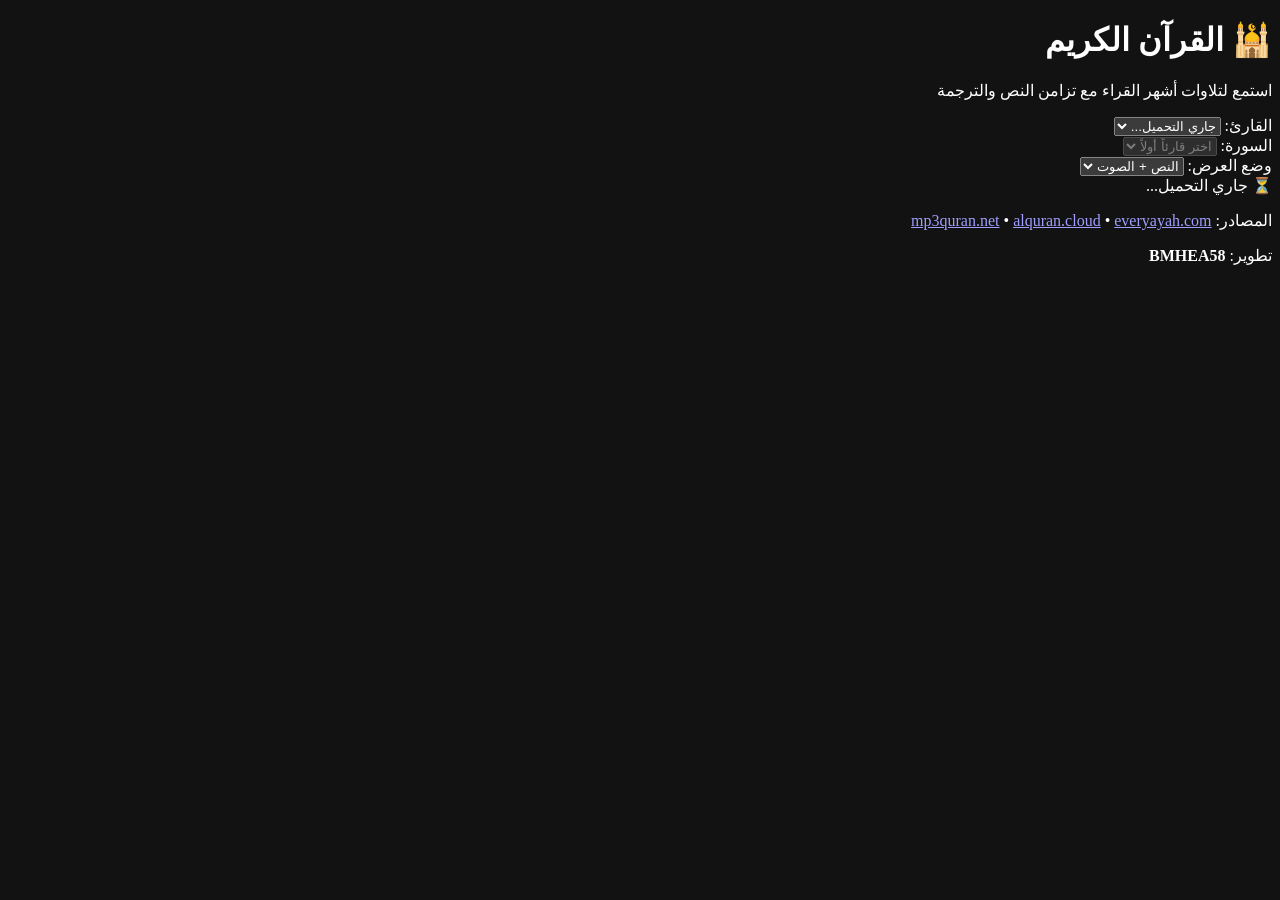
==== index.html @ 1d09e3fe "feat: add index.html" ====
<!DOCTYPE html>
<html lang="ar" dir="rtl">
<head>
    <meta charset="UTF-8">
    <meta name="viewport" content="width=device-width, initial-scale=1.0, viewport-fit=cover, maximum-scale=5.0">
    <meta name="author" content="BMHEA58">
    <meta name="description" content="مشغل تلاوات القرآن الكريم مع النص والترجمة - يعمل على جميع الأجهزة دون اتصال">
    <meta name="theme-color" content="#0f2027">
    <meta name="color-scheme" content="dark">

    <!-- iOS / Safari -->
    <meta name="apple-mobile-web-app-capable" content="yes">
    <meta name="apple-mobile-web-app-status-bar-style" content="black-translucent">
    <meta name="apple-mobile-web-app-title" content="القرآن">
    <!-- Android / Chrome -->
    <meta name="mobile-web-app-capable" content="yes">
    <link rel="icon" type="image/svg+xml" href="./icons/icon.svg">

    <!-- Windows / Edge -->
    <meta name="msapplication-TileColor" content="#0f2027">
    <meta name="msapplication-TileImage" content="./icons/icon-144.png">

    <!-- PWA -->
    <link rel="manifest" href="./manifest.json">

    <!-- Fonts -->
    <link rel="preconnect" href="https://fonts.googleapis.com">
    <link rel="preconnect" href="https://fonts.gstatic.com" crossorigin>
    <link href="https://fonts.googleapis.com/css2?family=Amiri+Quran&family=Amiri:wght@400;700&display=swap" rel="stylesheet">

    <link rel="stylesheet" href="style.css">
    <title>🕌 مشغل القرآن الكريم</title>
</head>
<body>
    <header>
        <h1>🕌 القرآن الكريم</h1>
        <p>استمع لتلاوات أشهر القراء مع تزامن النص والترجمة</p>
    </header>

    <main>
        <div class="top-controls">
            <section class="selector">
                <label for="reciter">القارئ:</label>
                <select id="reciter"><option value="">جاري التحميل...</option></select>
            </section>
            <section class="selector">
                <label for="surah">السورة:</label>
                <select id="surah" disabled><option value="">اختر قارئاً أولاً</option></select>
            </section>
            <section class="selector">
                <label for="mode">وضع العرض:</label>
                <select id="mode">
                    <option value="both">النص + الصوت</option>
                    <option value="audio">الصوت فقط</option>
                </select>
            </section>
        </div>

        <section class="player" id="player" hidden>
            <div class="now-playing">
                <h3 id="nowPlaying">—</h3>
                <p id="nowReciter"></p>
            </div>
            <audio id="audio" controls></audio>
            <div class="controls">
                <button id="prevBtn" title="السورة السابقة">⏮️</button>
                <button id="playPauseBtn">▶️</button>
                <button id="nextBtn" title="السورة التالية">⏭️</button>
                <button id="downloadBtn" title="تحميل السورة">⬇️</button>
            </div>
            <div id="downloadProgress" class="download-progress" hidden>
                <div class="bar"><div class="fill" id="dlFill"></div></div>
                <span id="dlText">0%</span>
            </div>
            <div class="extras">
                <label><input type="checkbox" id="autoplayNext" checked> التكرار التلقائي</label>
                <label><input type="checkbox" id="highlight" checked> إبراز الآية الجارية</label>
                <label><input type="checkbox" id="showTranslation"> عرض الترجمة الإنجليزية</label>
                <label>السرعة:
                    <input type="range" id="speed" min="0.5" max="1.5" step="0.1" value="1">
                    <span id="speedVal">1.0x</span>
                </label>
            </div>
            <div class="progress-info">
                <span id="currentAyah">الآية: —</span>
                <span id="totalAyahs"></span>
            </div>
        </section>

        <section class="quran-text" id="quranText" hidden>
            <div class="surah-header" id="surahHeader"></div>
            <div class="ayahs-container" id="ayahsContainer"></div>
        </section>

        <div id="loading" class="loading">⏳ جاري التحميل...</div>
        <div id="error" class="error" hidden></div>
    </main>

    <footer>
        <p>المصادر: <a href="https://mp3quran.net" target="_blank">mp3quran.net</a> •
        <a href="https://alquran.cloud" target="_blank">alquran.cloud</a> •
        <a href="https://everyayah.com" target="_blank">everyayah.com</a></p>
        <p>تطوير: <strong>BMHEA58</strong></p>
    </footer>

    <button id="installBtn" class="install-btn" hidden>📲 تثبيت التطبيق</button>
    <div id="offlineBadge" class="offline-badge" hidden>📡 غير متصل</div>

    <script src="quran-data.js"></script>
    <script src="app.js"></script>
</body>
</html>
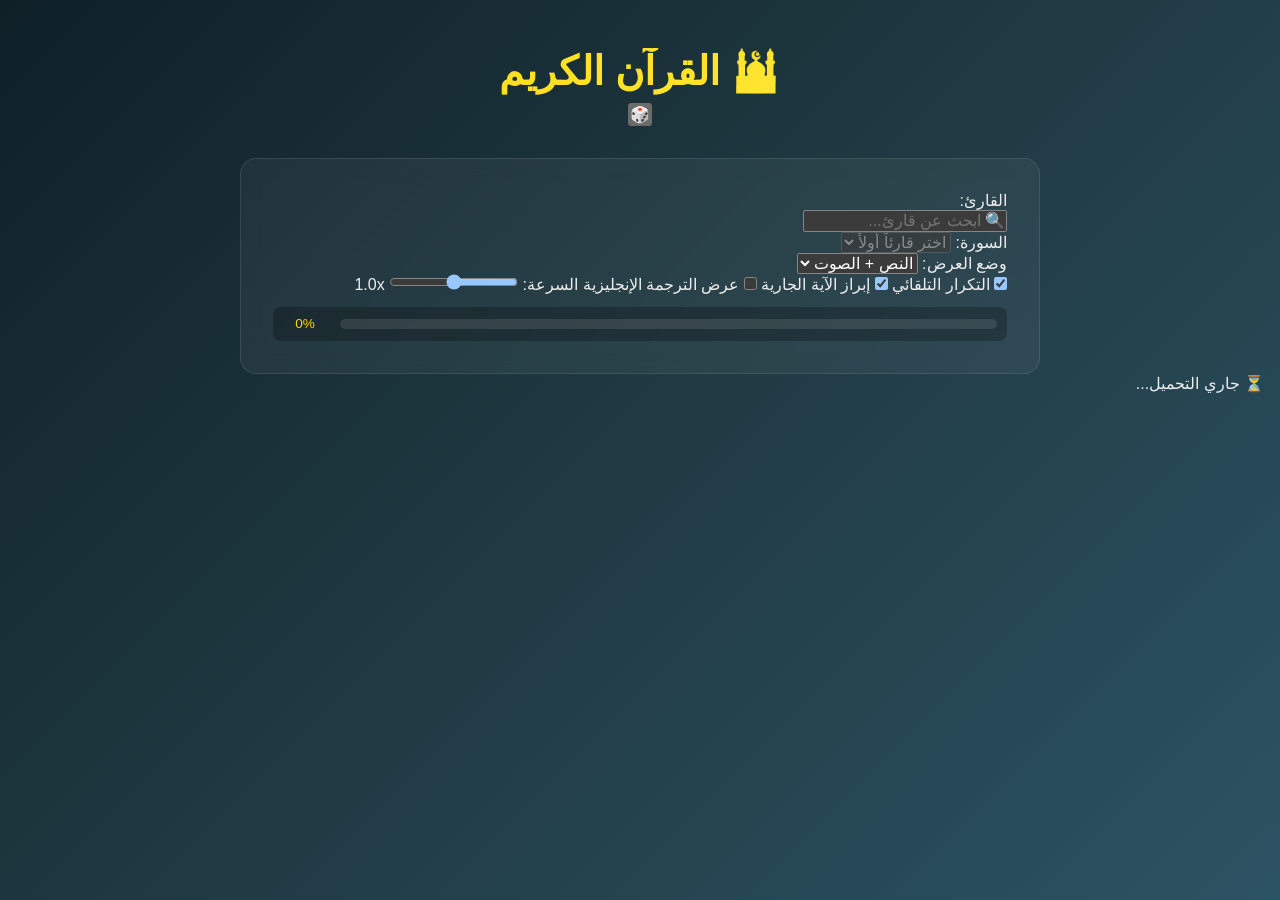
==== commit 3389aedb: "update1: تحديث index.html" ====
--- a/index.html
+++ b/index.html
@@ -7,104 +7,113 @@
     <meta name="description" content="مشغل تلاوات القرآن الكريم مع النص والترجمة - يعمل على جميع الأجهزة دون اتصال">
     <meta name="theme-color" content="#0f2027">
     <meta name="color-scheme" content="dark">
-
-    <!-- iOS / Safari -->
-    <meta name="apple-mobile-web-app-capable" content="yes">
-    <meta name="apple-mobile-web-app-status-bar-style" content="black-translucent">
-    <meta name="apple-mobile-web-app-title" content="القرآن">
-    <!-- Android / Chrome -->
-    <meta name="mobile-web-app-capable" content="yes">
-    <link rel="icon" type="image/svg+xml" href="./icons/icon.svg">
-
-    <!-- Windows / Edge -->
-    <meta name="msapplication-TileColor" content="#0f2027">
-    <meta name="msapplication-TileImage" content="./icons/icon-144.png">
-
-    <!-- PWA -->
+    <link rel="apple-touch-icon" sizes="180x180" href="./icons/apple-touch-icon.png">
+    <link rel="icon" type="image/png" sizes="32x32" href="./icons/favicon-32.png">
     <link rel="manifest" href="./manifest.json">
-
-    <!-- Fonts -->
     <link rel="preconnect" href="https://fonts.googleapis.com">
     <link rel="preconnect" href="https://fonts.gstatic.com" crossorigin>
     <link href="https://fonts.googleapis.com/css2?family=Amiri+Quran&family=Amiri:wght@400;700&display=swap" rel="stylesheet">
-
     <link rel="stylesheet" href="style.css">
     <title>🕌 مشغل القرآن الكريم</title>
 </head>
 <body>
-    <header>
+    <!-- شريط علوي مبسط -->
+    <header class="top-bar">
         <h1>🕌 القرآن الكريم</h1>
-        <p>استمع لتلاوات أشهر القراء مع تزامن النص والترجمة</p>
+        <div class="top-actions">
+            <button id="randomBtn" class="icon-btn" title="تشغيل عشوائي">🎲</button>
+            <button id="installBtn" class="icon-btn" title="تثبيت التطبيق" hidden>📲</button>
+            <span id="offlineBadge" class="offline-badge" hidden>📡</span>
+        </div>
     </header>
 
-    <main>
-        <div class="top-controls">
-            <section class="selector">
-                <label for="reciter">القارئ:</label>
-                <select id="reciter"><option value="">جاري التحميل...</option></select>
-            </section>
-            <section class="selector">
-                <label for="surah">السورة:</label>
-                <select id="surah" disabled><option value="">اختر قارئاً أولاً</option></select>
-            </section>
-            <section class="selector">
-                <label for="mode">وضع العرض:</label>
-                <select id="mode">
+    <main class="main-grid">
+        <!-- العمود الأيسر: المشغل + الاختيارات -->
+        <aside class="player-column">
+            <div class="selector-group">
+                <label for="reciterSearch">القارئ:</label>
+                <div class="searchable-select" id="reciterSelectWrapper">
+                    <input type="text" id="reciterSearch" placeholder="🔍 ابحث عن قارئ..." autocomplete="off">
+                    <div class="dropdown-list" id="reciterDropdown" hidden></div>
+                </div>
+            </div>
+
+            <div class="selector-group">
+                <label for="surahSelect">السورة:</label>
+                <select id="surahSelect" disabled><option value="">اختر قارئاً أولاً</option></select>
+            </div>
+
+            <div class="selector-group">
+                <label for="modeSelect">وضع العرض:</label>
+                <select id="modeSelect">
                     <option value="both">النص + الصوت</option>
                     <option value="audio">الصوت فقط</option>
                 </select>
-            </section>
-        </div>
+            </div>
 
-        <section class="player" id="player" hidden>
-            <div class="now-playing">
-                <h3 id="nowPlaying">—</h3>
-                <p id="nowReciter"></p>
+            <!-- بطاقة "الآن يُشغَّل" -->
+            <div class="now-playing-card" id="nowPlayingCard" hidden>
+                <div class="np-cover">🕌</div>
+                <div class="np-info">
+                    <h3 id="nowPlayingTitle">—</h3>
+                    <p id="nowReciterName"></p>
+                    <span id="currentAyahBadge" class="badge">الآية: —</span>
+                </div>
             </div>
-            <audio id="audio" controls></audio>
-            <div class="controls">
-                <button id="prevBtn" title="السورة السابقة">⏮️</button>
-                <button id="playPauseBtn">▶️</button>
-                <button id="nextBtn" title="السورة التالية">⏭️</button>
-                <button id="downloadBtn" title="تحميل السورة">⬇️</button>
+
+            <!-- خيارات إضافية -->
+            <div class="extras-card">
+                <label><input type="checkbox" id="autoplayNext" checked> التكرار التلقائي</label>
+                <label><input type="checkbox" id="highlightAyah" checked> إبراز الآية الجارية</label>
+                <label><input type="checkbox" id="showTranslation"> عرض الترجمة الإنجليزية</label>
+                <label class="speed-row">السرعة:
+                    <input type="range" id="speedRange" min="0.5" max="1.5" step="0.1" value="1">
+                    <span id="speedLabel">1.0x</span>
+                </label>
             </div>
+
             <div id="downloadProgress" class="download-progress" hidden>
                 <div class="bar"><div class="fill" id="dlFill"></div></div>
                 <span id="dlText">0%</span>
             </div>
-            <div class="extras">
-                <label><input type="checkbox" id="autoplayNext" checked> التكرار التلقائي</label>
-                <label><input type="checkbox" id="highlight" checked> إبراز الآية الجارية</label>
-                <label><input type="checkbox" id="showTranslation"> عرض الترجمة الإنجليزية</label>
-                <label>السرعة:
-                    <input type="range" id="speed" min="0.5" max="1.5" step="0.1" value="1">
-                    <span id="speedVal">1.0x</span>
-                </label>
-            </div>
-            <div class="progress-info">
-                <span id="currentAyah">الآية: —</span>
-                <span id="totalAyahs"></span>
-            </div>
-        </section>
+        </aside>
 
-        <section class="quran-text" id="quranText" hidden>
+        <!-- العمود الأيمن: النص القرآني -->
+        <section class="text-column" id="textColumn" hidden>
             <div class="surah-header" id="surahHeader"></div>
             <div class="ayahs-container" id="ayahsContainer"></div>
         </section>
-
-        <div id="loading" class="loading">⏳ جاري التحميل...</div>
-        <div id="error" class="error" hidden></div>
     </main>
 
-    <footer>
-        <p>المصادر: <a href="https://mp3quran.net" target="_blank">mp3quran.net</a> •
-        <a href="https://alquran.cloud" target="_blank">alquran.cloud</a> •
-        <a href="https://everyayah.com" target="_blank">everyayah.com</a></p>
-        <p>تطوير: <strong>BMHEA58</strong></p>
-    </footer>
+    <!-- شريط التحكم السفلي الثابت (Sticky Player) -->
+    <div class="sticky-player" id="stickyPlayer" hidden>
+        <div class="sp-track-info">
+            <div class="sp-cover">🕌</div>
+            <div class="sp-text">
+                <span id="spTitle">—</span>
+                <small id="spReciter"></small>
+            </div>
+        </div>
 
-    <button id="installBtn" class="install-btn" hidden>📲 تثبيت التطبيق</button>
-    <div id="offlineBadge" class="offline-badge" hidden>📡 غير متصل</div>
+        <div class="sp-controls">
+            <button id="spPrev" class="sp-btn" title="السورة السابقة">⏮️</button>
+            <button id="spPlayPause" class="sp-btn main-btn" title="تشغيل / إيقاف">▶️</button>
+            <button id="spNext" class="sp-btn" title="السورة التالية">⏭️</button>
+            <button id="spDownload" class="sp-btn" title="تحميل السورة">⬇️</button>
+        </div>
+
+        <div class="sp-progress">
+            <span id="spCurrentTime">0:00</span>
+            <input type="range" id="spSeek" min="0" max="100" value="0" step="0.1">
+            <span id="spDuration">0:00</span>
+        </div>
+    </div>
+
+    <!-- عنصر صوت مخفي (نستخدم أزرارنا المخصصة) -->
+    <audio id="audio" preload="metadata"></audio>
+
+    <div id="loading" class="loading-overlay">⏳ جاري التحميل...</div>
+    <div id="errorToast" class="error-toast" hidden></div>
 
     <script src="quran-data.js"></script>
     <script src="app.js"></script>
--- a/style.css
+++ b/style.css
@@ -0,0 +1,403 @@
+/* ============ دعم جميع الأجهزة ============ */
+:root {
+    --safe-top: env(safe-area-inset-top, 0px);
+    --safe-bottom: env(safe-area-inset-bottom, 0px);
+    --safe-left: env(safe-area-inset-left, 0px);
+    --safe-right: env(safe-area-inset-right, 0px);
+}
+
+* { box-sizing: border-box; margin: 0; padding: 0; }
+
+html {
+    -webkit-text-size-adjust: 100%;
+    -ms-text-size-adjust: 100%;
+    scroll-behavior: smooth;
+}
+
+body {
+    font-family: 'Segoe UI', Tahoma, sans-serif;
+    background: linear-gradient(135deg, #0f2027, #203a43, #2c5364);
+    min-height: 100vh;
+    color: #eee;
+    padding-top: calc(1rem + var(--safe-top));
+    padding-bottom: calc(1rem + var(--safe-bottom));
+    padding-left: calc(1rem + var(--safe-left));
+    padding-right: calc(1rem + var(--safe-right));
+    overflow-x: hidden;
+    -webkit-tap-highlight-color: transparent;
+    -webkit-touch-callout: none;
+}
+
+input, select, textarea, button { font-size: 16px !important; }
+
+@media (prefers-reduced-motion: reduce) {
+    * { animation: none !important; transition: none !important; }
+}
+
+@media (forced-colors: active) {
+    .ayah.active { border: 2px solid Highlight; }
+}
+
+header { text-align: center; padding: 2rem 1rem; }
+
+header h1 {
+    font-size: 2.5rem;
+    background: linear-gradient(90deg, #ffd700, #ffed4e);
+    -webkit-background-clip: text;
+    background-clip: text;
+    color: transparent;
+    margin-bottom: 0.5rem;
+}
+
+header p { color: #a0c4d8; }
+
+main {
+    max-width: 800px;
+    margin: 0 auto;
+    background: rgba(255,255,255,0.05);
+    backdrop-filter: blur(10px);
+    -webkit-backdrop-filter: blur(10px);
+    border: 1px solid rgba(255,255,255,0.1);
+    border-radius: 16px;
+    padding: 2rem;
+}
+
+.top-controls {
+    display: grid;
+    grid-template-columns: 1fr 1fr 1fr;
+    gap: 1rem;
+    margin-bottom: 1.5rem;
+}
+
+.selector label {
+    display: block;
+    margin-bottom: 0.5rem;
+    font-weight: bold;
+    color: #ffd700;
+}
+
+.selector select {
+    width: 100%;
+    padding: 0.9rem;
+    font-size: 1rem;
+    border-radius: 8px;
+    border: 1px solid rgba(255,255,255,0.2);
+    background: #1a2a35;
+    color: #fff;
+    cursor: pointer;
+}
+
+.selector select:focus { outline: 2px solid #ffd700; }
+
+.player {
+    background: rgba(0,0,0,0.3);
+    border-radius: 12px;
+    padding: 1.5rem;
+    margin-top: 1.5rem;
+}
+
+.now-playing { text-align: center; margin-bottom: 1rem; }
+.now-playing h3 { color: #ffd700; font-size: 1.4rem; margin-bottom: 0.25rem; }
+.now-playing p { color: #a0c4d8; }
+
+audio { width: 100%; margin: 1rem 0; border-radius: 8px; }
+
+.controls {
+    display: flex;
+    justify-content: center;
+    gap: 1rem;
+    margin: 1rem 0;
+    flex-wrap: wrap;
+}
+
+.controls button {
+    background: rgba(255,215,0,0.15);
+    border: 1px solid #ffd700;
+    color: #ffd700;
+    font-size: 1.5rem;
+    width: 60px;
+    height: 60px;
+    border-radius: 50%;
+    cursor: pointer;
+    transition: all 0.3s;
+}
+
+.controls button:hover {
+    background: #ffd700;
+    color: #0f2027;
+    transform: scale(1.1);
+}
+
+.controls button:disabled { opacity: 0.5; cursor: not-allowed; }
+
+.download-progress {
+    display: flex;
+    align-items: center;
+    gap: 0.8rem;
+    margin-top: 0.8rem;
+    padding: 0.6rem;
+    background: rgba(0,0,0,0.25);
+    border-radius: 8px;
+}
+
+.download-progress .bar {
+    flex: 1;
+    height: 10px;
+    background: rgba(255,255,255,0.1);
+    border-radius: 5px;
+    overflow: hidden;
+}
+
+.download-progress .fill {
+    height: 100%;
+    width: 0%;
+    background: linear-gradient(90deg, #ffd700, #ffed4e);
+    transition: width 0.2s;
+}
+
+.download-progress span {
+    color: #ffd700;
+    font-size: 0.85rem;
+    min-width: 45px;
+    text-align: center;
+}
+
+.extras {
+    display: flex;
+    flex-direction: column;
+    gap: 0.8rem;
+    margin-top: 1rem;
+    font-size: 0.9rem;
+    color: #a0c4d8;
+}
+
+.extras label { display: flex; align-items: center; gap: 0.5rem; }
+.extras input[type="range"] { flex: 1; accent-color: #ffd700; }
+
+.progress-info {
+    display: flex;
+    justify-content: space-between;
+    margin-top: 1rem;
+    padding: 0.8rem;
+    background: rgba(0,0,0,0.2);
+    border-radius: 8px;
+    font-size: 0.9rem;
+    color: #a0c4d8;
+}
+
+#currentAyah { color: #ffd700; font-weight: bold; }
+
+.loading, .quran-loading {
+    text-align: center;
+    padding: 2rem;
+    color: #ffd700;
+    font-size: 1.2rem;
+}
+
+.error {
+    text-align: center;
+    padding: 1rem;
+    background: rgba(255,0,0,0.2);
+    border: 1px solid #ff4444;
+    border-radius: 8px;
+    color: #ff8888;
+    margin-top: 1rem;
+}
+
+.quran-text {
+    margin-top: 2rem;
+    background: rgba(0,0,0,0.25);
+    border-radius: 16px;
+    padding: 2rem;
+    border: 1px solid rgba(255,215,0,0.2);
+    max-height: 70vh;
+    overflow-y: auto;
+    scroll-behavior: smooth;
+}
+
+.surah-header {
+    text-align: center;
+    padding-bottom: 1.5rem;
+    margin-bottom: 1.5rem;
+    border-bottom: 2px solid rgba(255,215,0,0.3);
+}
+
+.surah-header h2 { color: #ffd700; font-size: 1.8rem; margin-bottom: 0.5rem; }
+.surah-header .meta { color: #a0c4d8; font-size: 0.9rem; }
+
+.ayahs-container {
+    font-family: 'Amiri Quran', 'Amiri', 'Traditional Arabic', serif;
+    font-size: 1.85rem;
+    line-height: 2.6;
+    text-align: justify;
+    color: #f5f5f5;
+    direction: rtl;
+    letter-spacing: 0.5px;
+    text-rendering: optimizeLegibility;
+    -webkit-font-feature-settings: "liga" 1, "calt" 1;
+    font-feature-settings: "liga" 1, "calt" 1;
+}
+
+.ayah {
+    display: inline;
+    padding: 2px 4px;
+    border-radius: 6px;
+    transition: background 0.3s, color 0.3s;
+    cursor: pointer;
+}
+
+.ayah:hover { background: rgba(255,215,0,0.15); }
+
+.ayah.active {
+    background: linear-gradient(90deg, rgba(255,215,0,0.4), rgba(255,215,0,0.2));
+    color: #fff;
+    box-shadow: 0 0 12px rgba(255,215,0,0.4);
+}
+
+.ayah-number {
+    display: inline-block;
+    font-family: 'Segoe UI', sans-serif;
+    font-size: 0.85rem;
+    color: #ffd700;
+    border: 1px solid #ffd700;
+    border-radius: 50%;
+    width: 1.6em;
+    height: 1.6em;
+    line-height: 1.6em;
+    text-align: center;
+    margin: 0 0.3em;
+    vertical-align: middle;
+    font-weight: bold;
+}
+
+.ayah-translation {
+    display: block;
+    font-family: 'Segoe UI', sans-serif;
+    font-size: 0.85rem;
+    color: #8fb4cc;
+    font-style: italic;
+    margin-top: 4px;
+    padding-right: 2rem;
+    line-height: 1.6;
+    direction: ltr;
+    text-align: left;
+}
+
+.no-translation .ayah-translation { display: none; }
+
+.quran-text::-webkit-scrollbar { width: 8px; }
+.quran-text::-webkit-scrollbar-track { background: rgba(255,255,255,0.05); }
+.quran-text::-webkit-scrollbar-thumb { background: #ffd700; border-radius: 4px; }
+
+footer {
+    text-align: center;
+    margin-top: 2rem;
+    padding: 1rem;
+    font-size: 0.85rem;
+    color: #7a9bb0;
+}
+
+footer a { color: #ffd700; }
+
+.install-btn {
+    position: fixed;
+    bottom: calc(1.5rem + var(--safe-bottom));
+    left: calc(1.5rem + var(--safe-left));
+    background: linear-gradient(90deg, #ffd700, #ffed4e);
+    color: #0f2027;
+    border: none;
+    padding: 0.8rem 1.5rem;
+    border-radius: 30px;
+    font-weight: bold;
+    font-size: 1rem;
+    cursor: pointer;
+    box-shadow: 0 4px 16px rgba(255,215,0,0.4);
+    z-index: 100;
+    transition: transform 0.2s;
+}
+
+.install-btn:hover { transform: scale(1.05); }
+
+.offline-badge {
+    position: fixed;
+    top: calc(1rem + var(--safe-top));
+    left: calc(1rem + var(--safe-left));
+    background: #d32f2f;
+    color: white;
+    padding: 0.4rem 1rem;
+    border-radius: 20px;
+    font-size: 0.85rem;
+    z-index: 100;
+}
+
+/* ============ iOS install hint ============ */
+.ios-install-hint {
+    position: fixed;
+    inset: 0;
+    background: rgba(0,0,0,0.85);
+    display: flex;
+    align-items: center;
+    justify-content: center;
+    z-index: 1000;
+    padding: 1rem;
+    animation: fadeIn 0.3s;
+}
+
+@keyframes fadeIn { from { opacity: 0; } to { opacity: 1; } }
+
+.ios-hint-content {
+    background: linear-gradient(135deg, #1a2a35, #0f2027);
+    padding: 2rem;
+    border-radius: 20px;
+    max-width: 340px;
+    text-align: center;
+    position: relative;
+    border: 1px solid rgba(255,215,0,0.3);
+}
+
+.ios-hint-content h3 { color: #ffd700; margin-bottom: 1rem; }
+.ios-hint-content p { color: #a0c4d8; line-height: 1.7; }
+.ios-share { font-size: 1.5rem; }
+
+.close-hint {
+    position: absolute;
+    top: 0.5rem;
+    left: 0.5rem;
+    background: transparent;
+    border: none;
+    color: #ffd700;
+    font-size: 1.5rem;
+    cursor: pointer;
+    width: 40px;
+    height: 40px;
+    border-radius: 50%;
+}
+
+.close-hint:hover { background: rgba(255,215,0,0.2); }
+
+/* ============ Responsive ============ */
+@media (min-width: 1400px) {
+    main { max-width: 1000px; }
+    .ayahs-container { font-size: 2rem; }
+}
+
+@media (max-width: 700px) { .top-controls { grid-template-columns: 1fr; } }
+
+@media (max-width: 600px) {
+    header h1 { font-size: 1.8rem; }
+    main { padding: 1rem; }
+    .controls button { width: 50px; height: 50px; font-size: 1.2rem; }
+    .ayahs-container { font-size: 1.5rem; }
+}
+
+@media (max-width: 380px) {
+    header h1 { font-size: 1.5rem; }
+    .ayahs-container { font-size: 1.3rem; line-height: 2.2; }
+    .controls button { width: 45px; height: 45px; font-size: 1rem; }
+}
+
+@media (max-height: 500px) and (orientation: landscape) {
+    header { padding: 0.5rem; }
+    header h1 { font-size: 1.3rem; }
+    .quran-text { max-height: 40vh; }
+}
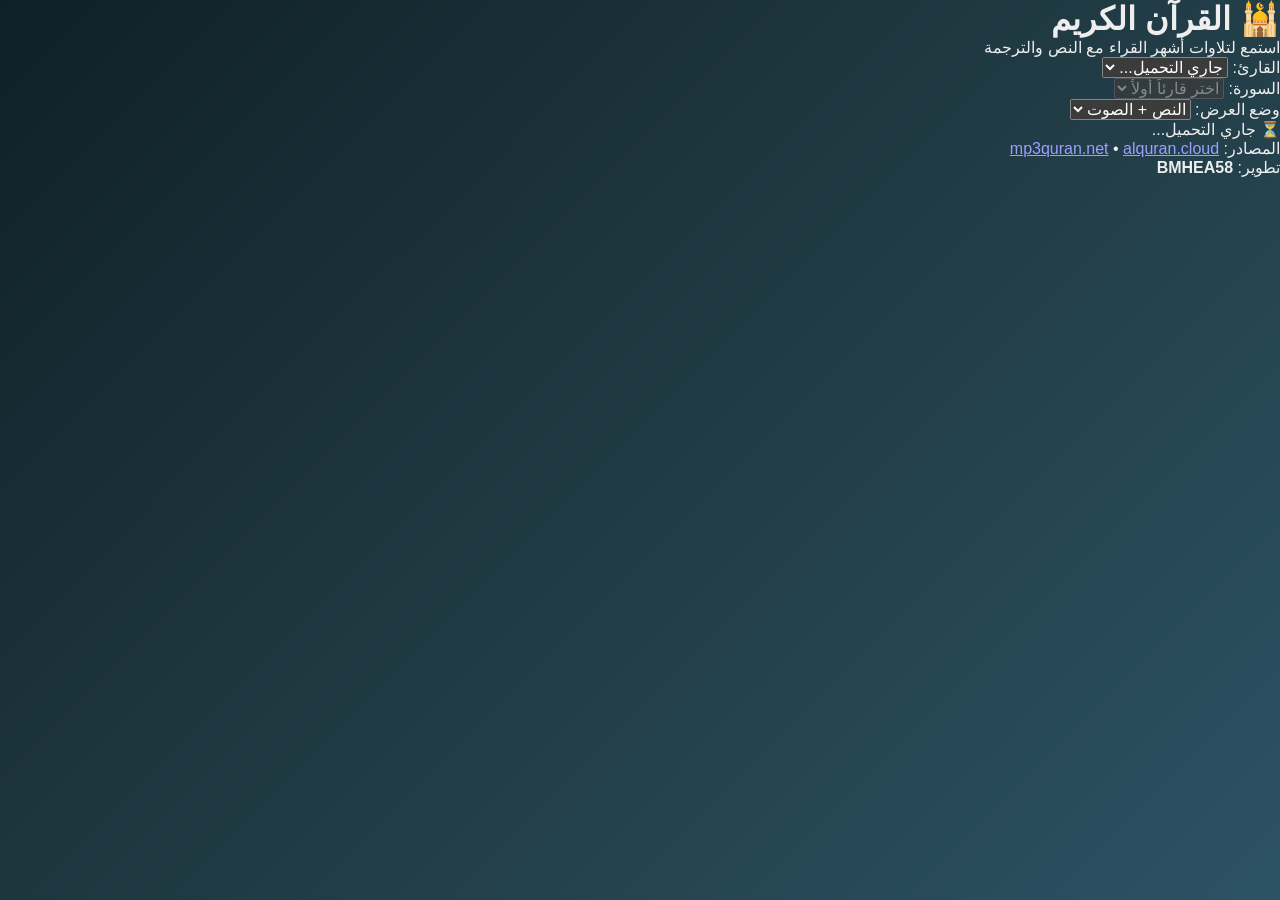
==== commit 90d58eb9: "Refactor HTML structure and remove unused elements" ====
--- a/index.html
+++ b/index.html
@@ -7,113 +7,102 @@
     <meta name="description" content="مشغل تلاوات القرآن الكريم مع النص والترجمة - يعمل على جميع الأجهزة دون اتصال">
     <meta name="theme-color" content="#0f2027">
     <meta name="color-scheme" content="dark">
+
+    <!-- iOS / Safari -->
+    <meta name="apple-mobile-web-app-capable" content="yes">
+    <meta name="apple-mobile-web-app-status-bar-style" content="black-translucent">
+    <meta name="apple-mobile-web-app-title" content="القرآن">
     <link rel="apple-touch-icon" sizes="180x180" href="./icons/apple-touch-icon.png">
+
+    <!-- Android / Chrome -->
+    <meta name="mobile-web-app-capable" content="yes">
     <link rel="icon" type="image/png" sizes="32x32" href="./icons/favicon-32.png">
+    <link rel="icon" type="image/png" sizes="16x16" href="./icons/favicon-16.png">
+    <link rel="icon" type="image/svg+xml" href="./icons/icon.svg">
+
+    <!-- Windows / Edge -->
+    <meta name="msapplication-TileColor" content="#0f2027">
+    <meta name="msapplication-TileImage" content="./icons/icon-144.png">
+
+    <!-- PWA -->
     <link rel="manifest" href="./manifest.json">
+
+    <!-- Fonts -->
     <link rel="preconnect" href="https://fonts.googleapis.com">
     <link rel="preconnect" href="https://fonts.gstatic.com" crossorigin>
     <link href="https://fonts.googleapis.com/css2?family=Amiri+Quran&family=Amiri:wght@400;700&display=swap" rel="stylesheet">
+
     <link rel="stylesheet" href="style.css">
     <title>🕌 مشغل القرآن الكريم</title>
 </head>
 <body>
-    <!-- شريط علوي مبسط -->
-    <header class="top-bar">
+    <header>
         <h1>🕌 القرآن الكريم</h1>
-        <div class="top-actions">
-            <button id="randomBtn" class="icon-btn" title="تشغيل عشوائي">🎲</button>
-            <button id="installBtn" class="icon-btn" title="تثبيت التطبيق" hidden>📲</button>
-            <span id="offlineBadge" class="offline-badge" hidden>📡</span>
-        </div>
+        <p>استمع لتلاوات أشهر القراء مع النص والترجمة</p>
     </header>
 
-    <main class="main-grid">
-        <!-- العمود الأيسر: المشغل + الاختيارات -->
-        <aside class="player-column">
-            <div class="selector-group">
-                <label for="reciterSearch">القارئ:</label>
-                <div class="searchable-select" id="reciterSelectWrapper">
-                    <input type="text" id="reciterSearch" placeholder="🔍 ابحث عن قارئ..." autocomplete="off">
-                    <div class="dropdown-list" id="reciterDropdown" hidden></div>
-                </div>
-            </div>
-
-            <div class="selector-group">
-                <label for="surahSelect">السورة:</label>
-                <select id="surahSelect" disabled><option value="">اختر قارئاً أولاً</option></select>
-            </div>
-
-            <div class="selector-group">
-                <label for="modeSelect">وضع العرض:</label>
-                <select id="modeSelect">
+    <main>
+        <div class="top-controls">
+            <section class="selector">
+                <label for="reciter">القارئ:</label>
+                <select id="reciter"><option value="">جاري التحميل...</option></select>
+            </section>
+            <section class="selector">
+                <label for="surah">السورة:</label>
+                <select id="surah" disabled><option value="">اختر قارئاً أولاً</option></select>
+            </section>
+            <section class="selector">
+                <label for="mode">وضع العرض:</label>
+                <select id="mode">
                     <option value="both">النص + الصوت</option>
                     <option value="audio">الصوت فقط</option>
                 </select>
+            </section>
+        </div>
+
+        <section class="player" id="player" hidden>
+            <div class="now-playing">
+                <h3 id="nowPlaying">—</h3>
+                <p id="nowReciter"></p>
             </div>
-
-            <!-- بطاقة "الآن يُشغَّل" -->
-            <div class="now-playing-card" id="nowPlayingCard" hidden>
-                <div class="np-cover">🕌</div>
-                <div class="np-info">
-                    <h3 id="nowPlayingTitle">—</h3>
-                    <p id="nowReciterName"></p>
-                    <span id="currentAyahBadge" class="badge">الآية: —</span>
-                </div>
+            <audio id="audio" controls></audio>
+            <div class="controls">
+                <button id="prevBtn" title="السورة السابقة">⏮️</button>
+                <button id="playPauseBtn">▶️</button>
+                <button id="nextBtn" title="السورة التالية">⏭️</button>
+                <button id="downloadBtn" title="تحميل السورة">⬇️</button>
             </div>
-
-            <!-- خيارات إضافية -->
-            <div class="extras-card">
-                <label><input type="checkbox" id="autoplayNext" checked> التكرار التلقائي</label>
-                <label><input type="checkbox" id="highlightAyah" checked> إبراز الآية الجارية</label>
-                <label><input type="checkbox" id="showTranslation"> عرض الترجمة الإنجليزية</label>
-                <label class="speed-row">السرعة:
-                    <input type="range" id="speedRange" min="0.5" max="1.5" step="0.1" value="1">
-                    <span id="speedLabel">1.0x</span>
-                </label>
-            </div>
-
             <div id="downloadProgress" class="download-progress" hidden>
                 <div class="bar"><div class="fill" id="dlFill"></div></div>
                 <span id="dlText">0%</span>
             </div>
-        </aside>
+            <div class="extras">
+                <label><input type="checkbox" id="autoplayNext" checked> التكرار التلقائي</label>
+                <label><input type="checkbox" id="showTranslation"> عرض الترجمة الإنجليزية</label>
+                <label>السرعة:
+                    <input type="range" id="speed" min="0.5" max="1.5" step="0.1" value="1">
+                    <span id="speedVal">1.0x</span>
+                </label>
+            </div>
+        </section>
 
-        <!-- العمود الأيمن: النص القرآني -->
-        <section class="text-column" id="textColumn" hidden>
+        <section class="quran-text" id="quranText" hidden>
             <div class="surah-header" id="surahHeader"></div>
             <div class="ayahs-container" id="ayahsContainer"></div>
         </section>
+
+        <div id="loading" class="loading">⏳ جاري التحميل...</div>
+        <div id="error" class="error" hidden></div>
     </main>
 
-    <!-- شريط التحكم السفلي الثابت (Sticky Player) -->
-    <div class="sticky-player" id="stickyPlayer" hidden>
-        <div class="sp-track-info">
-            <div class="sp-cover">🕌</div>
-            <div class="sp-text">
-                <span id="spTitle">—</span>
-                <small id="spReciter"></small>
-            </div>
-        </div>
+    <footer>
+        <p>المصادر: <a href="https://mp3quran.net" target="_blank">mp3quran.net</a> •
+        <a href="https://alquran.cloud" target="_blank">alquran.cloud</a></p>
+        <p>تطوير: <strong>BMHEA58</strong></p>
+    </footer>
 
-        <div class="sp-controls">
-            <button id="spPrev" class="sp-btn" title="السورة السابقة">⏮️</button>
-            <button id="spPlayPause" class="sp-btn main-btn" title="تشغيل / إيقاف">▶️</button>
-            <button id="spNext" class="sp-btn" title="السورة التالية">⏭️</button>
-            <button id="spDownload" class="sp-btn" title="تحميل السورة">⬇️</button>
-        </div>
-
-        <div class="sp-progress">
-            <span id="spCurrentTime">0:00</span>
-            <input type="range" id="spSeek" min="0" max="100" value="0" step="0.1">
-            <span id="spDuration">0:00</span>
-        </div>
-    </div>
-
-    <!-- عنصر صوت مخفي (نستخدم أزرارنا المخصصة) -->
-    <audio id="audio" preload="metadata"></audio>
-
-    <div id="loading" class="loading-overlay">⏳ جاري التحميل...</div>
-    <div id="errorToast" class="error-toast" hidden></div>
+    <button id="installBtn" class="install-btn" hidden>📲 تثبيت التطبيق</button>
+    <div id="offlineBadge" class="offline-badge" hidden>📡 غير متصل</div>
 
     <script src="quran-data.js"></script>
     <script src="app.js"></script>
--- a/style.css
+++ b/style.css
@@ -1,241 +1,222 @@
-/* ============ دعم جميع الأجهزة ============ */
+/* ============ إعدادات عامة ============ */
 :root {
     --safe-top: env(safe-area-inset-top, 0px);
     --safe-bottom: env(safe-area-inset-bottom, 0px);
-    --safe-left: env(safe-area-inset-left, 0px);
-    --safe-right: env(safe-area-inset-right, 0px);
+    --bg-dark: #0f2027;
+    --bg-card: rgba(255,255,255,0.06);
+    --gold: #ffd700;
+    --gold-light: #ffed4e;
+    --text-muted: #a0c4d8;
+    --player-height: 90px;
 }
 
 * { box-sizing: border-box; margin: 0; padding: 0; }
 
-html {
-    -webkit-text-size-adjust: 100%;
-    -ms-text-size-adjust: 100%;
-    scroll-behavior: smooth;
-}
+html { -webkit-text-size-adjust: 100%; scroll-behavior: smooth; }
 
 body {
     font-family: 'Segoe UI', Tahoma, sans-serif;
     background: linear-gradient(135deg, #0f2027, #203a43, #2c5364);
+    color: #eee;
     min-height: 100vh;
-    color: #eee;
-    padding-top: calc(1rem + var(--safe-top));
-    padding-bottom: calc(1rem + var(--safe-bottom));
-    padding-left: calc(1rem + var(--safe-left));
-    padding-right: calc(1rem + var(--safe-right));
+    padding-bottom: calc(var(--player-height) + var(--safe-bottom) + 1rem);
     overflow-x: hidden;
     -webkit-tap-highlight-color: transparent;
-    -webkit-touch-callout: none;
 }
 
 input, select, textarea, button { font-size: 16px !important; }
 
-@media (prefers-reduced-motion: reduce) {
-    * { animation: none !important; transition: none !important; }
-}
-
-@media (forced-colors: active) {
-    .ayah.active { border: 2px solid Highlight; }
-}
-
-header { text-align: center; padding: 2rem 1rem; }
-
-header h1 {
-    font-size: 2.5rem;
-    background: linear-gradient(90deg, #ffd700, #ffed4e);
-    -webkit-background-clip: text;
-    background-clip: text;
-    color: transparent;
-    margin-bottom: 0.5rem;
-}
-
-header p { color: #a0c4d8; }
-
-main {
-    max-width: 800px;
+/* ============ الشريط العلوي ============ */
+.top-bar {
+    display: flex;
+    justify-content: space-between;
+    align-items: center;
+    padding: calc(0.8rem + var(--safe-top)) 1.5rem 0.8rem;
+    background: rgba(15, 32, 39, 0.8);
+    backdrop-filter: blur(12px);
+    border-bottom: 1px solid rgba(255,255,255,0.08);
+    position: sticky;
+    top: 0;
+    z-index: 50;
+}
+
+.top-bar h1 { font-size: 1.5rem; color: var(--gold); }
+.top-actions { display: flex; gap: 0.8rem; align-items: center; }
+
+.icon-btn {
+    background: rgba(255,215,0,0.1);
+    border: 1px solid rgba(255,215,0,0.3);
+    color: var(--gold);
+    font-size: 1.3rem;
+    width: 44px;
+    height: 44px;
+    border-radius: 50%;
+    cursor: pointer;
+    transition: all 0.2s;
+}
+.icon-btn:hover { background: var(--gold); color: var(--bg-dark); }
+
+.offline-badge { color: #ff8888; font-size: 1.2rem; }
+
+/* ============ التخطيط الشبكي ============ */
+.main-grid {
+    display: grid;
+    grid-template-columns: 1fr;
+    gap: 1.5rem;
+    padding: 1.5rem;
+    max-width: 1400px;
     margin: 0 auto;
-    background: rgba(255,255,255,0.05);
-    backdrop-filter: blur(10px);
-    -webkit-backdrop-filter: blur(10px);
-    border: 1px solid rgba(255,255,255,0.1);
+}
+
+/* على الشاشات العريضة (900px فأكثر) -> عمودان */
+@media (min-width: 900px) {
+    .main-grid {
+        grid-template-columns: 400px 1fr; /* المشغل يسار، النص يمين */
+        align-items: start;
+    }
+    .player-column { position: sticky; top: 90px; }
+    .text-column { max-height: calc(100vh - 180px); overflow-y: auto; }
+}
+
+/* ============ عمود المشغل ============ */
+.player-column {
+    display: flex;
+    flex-direction: column;
+    gap: 1rem;
+    background: var(--bg-card);
     border-radius: 16px;
-    padding: 2rem;
-}
-
-.top-controls {
-    display: grid;
-    grid-template-columns: 1fr 1fr 1fr;
-    gap: 1rem;
-    margin-bottom: 1.5rem;
-}
-
-.selector label {
+    padding: 1.5rem;
+    border: 1px solid rgba(255,255,255,0.08);
+}
+
+.selector-group label {
     display: block;
-    margin-bottom: 0.5rem;
+    margin-bottom: 0.4rem;
     font-weight: bold;
-    color: #ffd700;
-}
-
-.selector select {
+    color: var(--gold);
+    font-size: 0.9rem;
+}
+
+.selector-group select {
     width: 100%;
-    padding: 0.9rem;
-    font-size: 1rem;
-    border-radius: 8px;
-    border: 1px solid rgba(255,255,255,0.2);
+    padding: 0.8rem;
+    border-radius: 10px;
+    border: 1px solid rgba(255,255,255,0.15);
     background: #1a2a35;
     color: #fff;
     cursor: pointer;
 }
 
-.selector select:focus { outline: 2px solid #ffd700; }
-
-.player {
+/* ============ القائمة القابلة للبحث ============ */
+.searchable-select { position: relative; }
+
+.searchable-select input {
+    width: 100%;
+    padding: 0.8rem 1rem;
+    border-radius: 10px;
+    border: 1px solid rgba(255,255,255,0.15);
+    background: #1a2a35;
+    color: #fff;
+    outline: none;
+}
+.searchable-select input:focus { border-color: var(--gold); }
+
+.dropdown-list {
+    position: absolute;
+    top: 100%;
+    left: 0;
+    right: 0;
+    max-height: 250px;
+    overflow-y: auto;
+    background: #1a2a35;
+    border: 1px solid var(--gold);
+    border-radius: 10px;
+    margin-top: 4px;
+    z-index: 100;
+    box-shadow: 0 8px 24px rgba(0,0,0,0.6);
+}
+
+.dropdown-list div {
+    padding: 0.7rem 1rem;
+    cursor: pointer;
+    border-bottom: 1px solid rgba(255,255,255,0.05);
+    color: #ddd;
+}
+.dropdown-list div:hover, .dropdown-list div.active {
+    background: rgba(255,215,0,0.15);
+    color: var(--gold);
+}
+
+/* ============ بطاقة "الآن يُشغَّل" ============ */
+.now-playing-card {
+    display: flex;
+    align-items: center;
+    gap: 1rem;
     background: rgba(0,0,0,0.3);
     border-radius: 12px;
-    padding: 1.5rem;
-    margin-top: 1.5rem;
-}
-
-.now-playing { text-align: center; margin-bottom: 1rem; }
-.now-playing h3 { color: #ffd700; font-size: 1.4rem; margin-bottom: 0.25rem; }
-.now-playing p { color: #a0c4d8; }
-
-audio { width: 100%; margin: 1rem 0; border-radius: 8px; }
-
-.controls {
-    display: flex;
-    justify-content: center;
-    gap: 1rem;
-    margin: 1rem 0;
-    flex-wrap: wrap;
-}
-
-.controls button {
-    background: rgba(255,215,0,0.15);
-    border: 1px solid #ffd700;
-    color: #ffd700;
-    font-size: 1.5rem;
+    padding: 1rem;
+}
+
+.np-cover {
     width: 60px;
     height: 60px;
-    border-radius: 50%;
-    cursor: pointer;
-    transition: all 0.3s;
-}
-
-.controls button:hover {
-    background: #ffd700;
-    color: #0f2027;
-    transform: scale(1.1);
-}
-
-.controls button:disabled { opacity: 0.5; cursor: not-allowed; }
-
-.download-progress {
-    display: flex;
-    align-items: center;
-    gap: 0.8rem;
-    margin-top: 0.8rem;
-    padding: 0.6rem;
-    background: rgba(0,0,0,0.25);
-    border-radius: 8px;
-}
-
-.download-progress .bar {
-    flex: 1;
-    height: 10px;
-    background: rgba(255,255,255,0.1);
-    border-radius: 5px;
-    overflow: hidden;
-}
-
-.download-progress .fill {
-    height: 100%;
-    width: 0%;
-    background: linear-gradient(90deg, #ffd700, #ffed4e);
-    transition: width 0.2s;
-}
-
-.download-progress span {
-    color: #ffd700;
-    font-size: 0.85rem;
-    min-width: 45px;
-    text-align: center;
-}
-
-.extras {
+    background: linear-gradient(135deg, var(--gold), #b8860b);
+    border-radius: 12px;
+    display: grid;
+    place-items: center;
+    font-size: 1.8rem;
+    flex-shrink: 0;
+}
+
+.np-info h3 { font-size: 1.1rem; color: var(--gold); margin-bottom: 2px; }
+.np-info p { font-size: 0.85rem; color: var(--text-muted); }
+.badge {
+    display: inline-block;
+    margin-top: 6px;
+    background: rgba(255,215,0,0.15);
+    color: var(--gold);
+    padding: 2px 10px;
+    border-radius: 12px;
+    font-size: 0.75rem;
+}
+
+/* ============ البطاقة الإضافية ============ */
+.extras-card {
     display: flex;
     flex-direction: column;
     gap: 0.8rem;
-    margin-top: 1rem;
+    background: rgba(0,0,0,0.2);
+    padding: 1rem;
+    border-radius: 12px;
     font-size: 0.9rem;
-    color: #a0c4d8;
-}
-
-.extras label { display: flex; align-items: center; gap: 0.5rem; }
-.extras input[type="range"] { flex: 1; accent-color: #ffd700; }
-
-.progress-info {
-    display: flex;
-    justify-content: space-between;
-    margin-top: 1rem;
-    padding: 0.8rem;
-    background: rgba(0,0,0,0.2);
-    border-radius: 8px;
-    font-size: 0.9rem;
-    color: #a0c4d8;
-}
-
-#currentAyah { color: #ffd700; font-weight: bold; }
-
-.loading, .quran-loading {
-    text-align: center;
-    padding: 2rem;
-    color: #ffd700;
-    font-size: 1.2rem;
-}
-
-.error {
-    text-align: center;
-    padding: 1rem;
-    background: rgba(255,0,0,0.2);
-    border: 1px solid #ff4444;
-    border-radius: 8px;
-    color: #ff8888;
-    margin-top: 1rem;
-}
-
-.quran-text {
-    margin-top: 2rem;
+    color: var(--text-muted);
+}
+.extras-card label { display: flex; align-items: center; gap: 0.6rem; cursor: pointer; }
+.extras-card input[type="range"] { flex: 1; accent-color: var(--gold); }
+.speed-row { justify-content: space-between; }
+#speedLabel { color: var(--gold); font-weight: bold; min-width: 40px; }
+
+/* ============ العمود النصي ============ */
+.text-column {
     background: rgba(0,0,0,0.25);
     border-radius: 16px;
     padding: 2rem;
-    border: 1px solid rgba(255,215,0,0.2);
-    max-height: 70vh;
-    overflow-y: auto;
-    scroll-behavior: smooth;
-}
-
-.surah-header {
-    text-align: center;
-    padding-bottom: 1.5rem;
-    margin-bottom: 1.5rem;
-    border-bottom: 2px solid rgba(255,215,0,0.3);
-}
-
-.surah-header h2 { color: #ffd700; font-size: 1.8rem; margin-bottom: 0.5rem; }
-.surah-header .meta { color: #a0c4d8; font-size: 0.9rem; }
+    border: 1px solid rgba(255,215,0,0.15);
+    min-height: 300px;
+}
+
+.surah-header { text-align: center; margin-bottom: 1.5rem; border-bottom: 1px solid rgba(255,215,0,0.2); padding-bottom: 1rem; }
+.surah-header h2 { color: var(--gold); font-size: 1.6rem; }
+.surah-header .meta { color: var(--text-muted); font-size: 0.85rem; margin-top: 4px; }
 
 .ayahs-container {
-    font-family: 'Amiri Quran', 'Amiri', 'Traditional Arabic', serif;
-    font-size: 1.85rem;
-    line-height: 2.6;
+    font-family: 'Amiri Quran', 'Amiri', serif;
+    font-size: 1.7rem;
+    line-height: 2.4;
     text-align: justify;
-    color: #f5f5f5;
+    color: #f0f0f0;
     direction: rtl;
-    letter-spacing: 0.5px;
     text-rendering: optimizeLegibility;
-    -webkit-font-feature-settings: "liga" 1, "calt" 1;
-    font-feature-settings: "liga" 1, "calt" 1;
 }
 
 .ayah {
@@ -245,27 +226,26 @@
     transition: background 0.3s, color 0.3s;
     cursor: pointer;
 }
-
-.ayah:hover { background: rgba(255,215,0,0.15); }
-
+.ayah:hover { background: rgba(255,215,0,0.1); }
+
+/* الآية النشطة */
 .ayah.active {
-    background: linear-gradient(90deg, rgba(255,215,0,0.4), rgba(255,215,0,0.2));
+    background: linear-gradient(90deg, rgba(255,215,0,0.35), rgba(255,215,0,0.15));
     color: #fff;
-    box-shadow: 0 0 12px rgba(255,215,0,0.4);
+    box-shadow: 0 0 10px rgba(255,215,0,0.3);
 }
 
 .ayah-number {
-    display: inline-block;
+    display: inline-grid;
+    place-items: center;
     font-family: 'Segoe UI', sans-serif;
-    font-size: 0.85rem;
-    color: #ffd700;
-    border: 1px solid #ffd700;
+    font-size: 0.75rem;
+    color: var(--gold);
+    border: 1px solid var(--gold);
     border-radius: 50%;
     width: 1.6em;
     height: 1.6em;
-    line-height: 1.6em;
-    text-align: center;
-    margin: 0 0.3em;
+    margin: 0 0.2em;
     vertical-align: middle;
     font-weight: bold;
 }
@@ -273,131 +253,125 @@
 .ayah-translation {
     display: block;
     font-family: 'Segoe UI', sans-serif;
-    font-size: 0.85rem;
+    font-size: 0.8rem;
     color: #8fb4cc;
     font-style: italic;
-    margin-top: 4px;
-    padding-right: 2rem;
-    line-height: 1.6;
+    margin-top: 2px;
+    padding-right: 1.5rem;
     direction: ltr;
     text-align: left;
-}
-
+    line-height: 1.5;
+}
 .no-translation .ayah-translation { display: none; }
 
-.quran-text::-webkit-scrollbar { width: 8px; }
-.quran-text::-webkit-scrollbar-track { background: rgba(255,255,255,0.05); }
-.quran-text::-webkit-scrollbar-thumb { background: #ffd700; border-radius: 4px; }
-
-footer {
-    text-align: center;
-    margin-top: 2rem;
-    padding: 1rem;
-    font-size: 0.85rem;
-    color: #7a9bb0;
-}
-
-footer a { color: #ffd700; }
-
-.install-btn {
+/* ============ شريط التحكم السفلي الثابت ============ */
+.sticky-player {
     position: fixed;
-    bottom: calc(1.5rem + var(--safe-bottom));
-    left: calc(1.5rem + var(--safe-left));
-    background: linear-gradient(90deg, #ffd700, #ffed4e);
-    color: #0f2027;
+    bottom: 0;
+    left: 0;
+    right: 0;
+    height: var(--player-height);
+    background: rgba(15, 32, 39, 0.95);
+    backdrop-filter: blur(16px);
+    border-top: 1px solid rgba(255,215,0,0.2);
+    display: grid;
+    grid-template-columns: 1fr auto 1fr;
+    align-items: center;
+    gap: 1rem;
+    padding: 0.5rem 1.5rem calc(0.5rem + var(--safe-bottom));
+    z-index: 200;
+    box-shadow: 0 -4px 20px rgba(0,0,0,0.5);
+}
+
+/* معلومات المسار */
+.sp-track-info { display: flex; align-items: center; gap: 0.8rem; min-width: 0; }
+.sp-cover {
+    width: 48px; height: 48px;
+    background: linear-gradient(135deg, var(--gold), #b8860b);
+    border-radius: 8px;
+    display: grid; place-items: center; font-size: 1.4rem;
+    flex-shrink: 0;
+}
+.sp-text { display: flex; flex-direction: column; min-width: 0; }
+.sp-text span { font-weight: bold; color: #fff; font-size: 0.9rem; white-space: nowrap; overflow: hidden; text-overflow: ellipsis; }
+.sp-text small { color: var(--text-muted); font-size: 0.75rem; white-space: nowrap; overflow: hidden; text-overflow: ellipsis; }
+
+/* أزرار التحكم */
+.sp-controls { display: flex; align-items: center; gap: 0.8rem; }
+.sp-btn {
+    background: transparent;
+    border: 1px solid rgba(255,255,255,0.15);
+    color: #ddd;
+    width: 40px; height: 40px;
+    border-radius: 50%;
+    cursor: pointer;
+    display: grid; place-items: center;
+    font-size: 1rem;
+    transition: all 0.2s;
+}
+.sp-btn:hover { background: rgba(255,215,0,0.15); color: var(--gold); border-color: var(--gold); }
+
+.main-btn {
+    width: 52px; height: 52px;
+    background: linear-gradient(135deg, var(--gold), #e6b800);
+    color: var(--bg-dark);
     border: none;
-    padding: 0.8rem 1.5rem;
-    border-radius: 30px;
-    font-weight: bold;
-    font-size: 1rem;
-    cursor: pointer;
-    box-shadow: 0 4px 16px rgba(255,215,0,0.4);
-    z-index: 100;
-    transition: transform 0.2s;
-}
-
-.install-btn:hover { transform: scale(1.05); }
-
-.offline-badge {
+    font-size: 1.4rem;
+    box-shadow: 0 0 16px rgba(255,215,0,0.3);
+}
+.main-btn:hover { transform: scale(1.05); background: var(--gold-light); }
+
+/* شريط التقدم */
+.sp-progress { display: flex; align-items: center; gap: 0.6rem; justify-content: flex-end; }
+.sp-progress span { font-size: 0.75rem; color: var(--text-muted); min-width: 35px; text-align: center; }
+.sp-progress input[type="range"] { width: 120px; accent-color: var(--gold); }
+
+/* ============ شاشات صغيرة ============ */
+@media (max-width: 700px) {
+    .sticky-player {
+        grid-template-columns: 1fr auto;
+        grid-template-rows: auto auto;
+        height: auto;
+        padding: 0.5rem 1rem calc(0.5rem + var(--safe-bottom));
+    }
+    .sp-progress { grid-column: 1 / -1; justify-content: space-between; }
+    .sp-progress input[type="range"] { flex: 1; }
+    .sp-track-info { grid-column: 1; }
+    .sp-controls { grid-column: 2; }
+}
+
+@media (max-width: 600px) {
+    .ayahs-container { font-size: 1.4rem; }
+    .top-bar h1 { font-size: 1.2rem; }
+    .text-column { padding: 1rem; }
+}
+
+/* ============ عناصر مساعدة ============ */
+.loading-overlay {
+    position: fixed; inset: 0;
+    background: rgba(15,32,39,0.9);
+    display: grid; place-items: center;
+    z-index: 1000; font-size: 1.2rem; color: var(--gold);
+}
+
+.error-toast {
     position: fixed;
-    top: calc(1rem + var(--safe-top));
-    left: calc(1rem + var(--safe-left));
-    background: #d32f2f;
-    color: white;
-    padding: 0.4rem 1rem;
-    border-radius: 20px;
-    font-size: 0.85rem;
-    z-index: 100;
-}
-
-/* ============ iOS install hint ============ */
-.ios-install-hint {
-    position: fixed;
-    inset: 0;
-    background: rgba(0,0,0,0.85);
-    display: flex;
-    align-items: center;
-    justify-content: center;
-    z-index: 1000;
-    padding: 1rem;
-    animation: fadeIn 0.3s;
-}
-
-@keyframes fadeIn { from { opacity: 0; } to { opacity: 1; } }
-
-.ios-hint-content {
-    background: linear-gradient(135deg, #1a2a35, #0f2027);
-    padding: 2rem;
-    border-radius: 20px;
-    max-width: 340px;
-    text-align: center;
-    position: relative;
-    border: 1px solid rgba(255,215,0,0.3);
-}
-
-.ios-hint-content h3 { color: #ffd700; margin-bottom: 1rem; }
-.ios-hint-content p { color: #a0c4d8; line-height: 1.7; }
-.ios-share { font-size: 1.5rem; }
-
-.close-hint {
-    position: absolute;
-    top: 0.5rem;
-    left: 0.5rem;
-    background: transparent;
-    border: none;
-    color: #ffd700;
-    font-size: 1.5rem;
-    cursor: pointer;
-    width: 40px;
-    height: 40px;
-    border-radius: 50%;
-}
-
-.close-hint:hover { background: rgba(255,215,0,0.2); }
-
-/* ============ Responsive ============ */
-@media (min-width: 1400px) {
-    main { max-width: 1000px; }
-    .ayahs-container { font-size: 2rem; }
-}
-
-@media (max-width: 700px) { .top-controls { grid-template-columns: 1fr; } }
-
-@media (max-width: 600px) {
-    header h1 { font-size: 1.8rem; }
-    main { padding: 1rem; }
-    .controls button { width: 50px; height: 50px; font-size: 1.2rem; }
-    .ayahs-container { font-size: 1.5rem; }
-}
-
-@media (max-width: 380px) {
-    header h1 { font-size: 1.5rem; }
-    .ayahs-container { font-size: 1.3rem; line-height: 2.2; }
-    .controls button { width: 45px; height: 45px; font-size: 1rem; }
-}
-
-@media (max-height: 500px) and (orientation: landscape) {
-    header { padding: 0.5rem; }
-    header h1 { font-size: 1.3rem; }
-    .quran-text { max-height: 40vh; }
-}
+    bottom: calc(var(--player-height) + 1rem + var(--safe-bottom));
+    left: 50%; transform: translateX(-50%);
+    background: #d32f2f; color: #fff;
+    padding: 0.8rem 1.5rem; border-radius: 10px;
+    z-index: 300; font-size: 0.9rem;
+    box-shadow: 0 4px 12px rgba(0,0,0,0.4);
+}
+
+.download-progress {
+    display: flex; align-items: center; gap: 0.6rem;
+    background: rgba(0,0,0,0.3); padding: 0.6rem; border-radius: 8px;
+}
+.download-progress .bar { flex: 1; height: 8px; background: rgba(255,255,255,0.1); border-radius: 4px; overflow: hidden; }
+.download-progress .fill { height: 100%; width: 0%; background: var(--gold); transition: width 0.2s; }
+.download-progress span { color: var(--gold); font-size: 0.8rem; min-width: 40px; text-align: center; }
+
+@media (prefers-reduced-motion: reduce) {
+    * { animation: none !important; transition: none !important; }
+}
